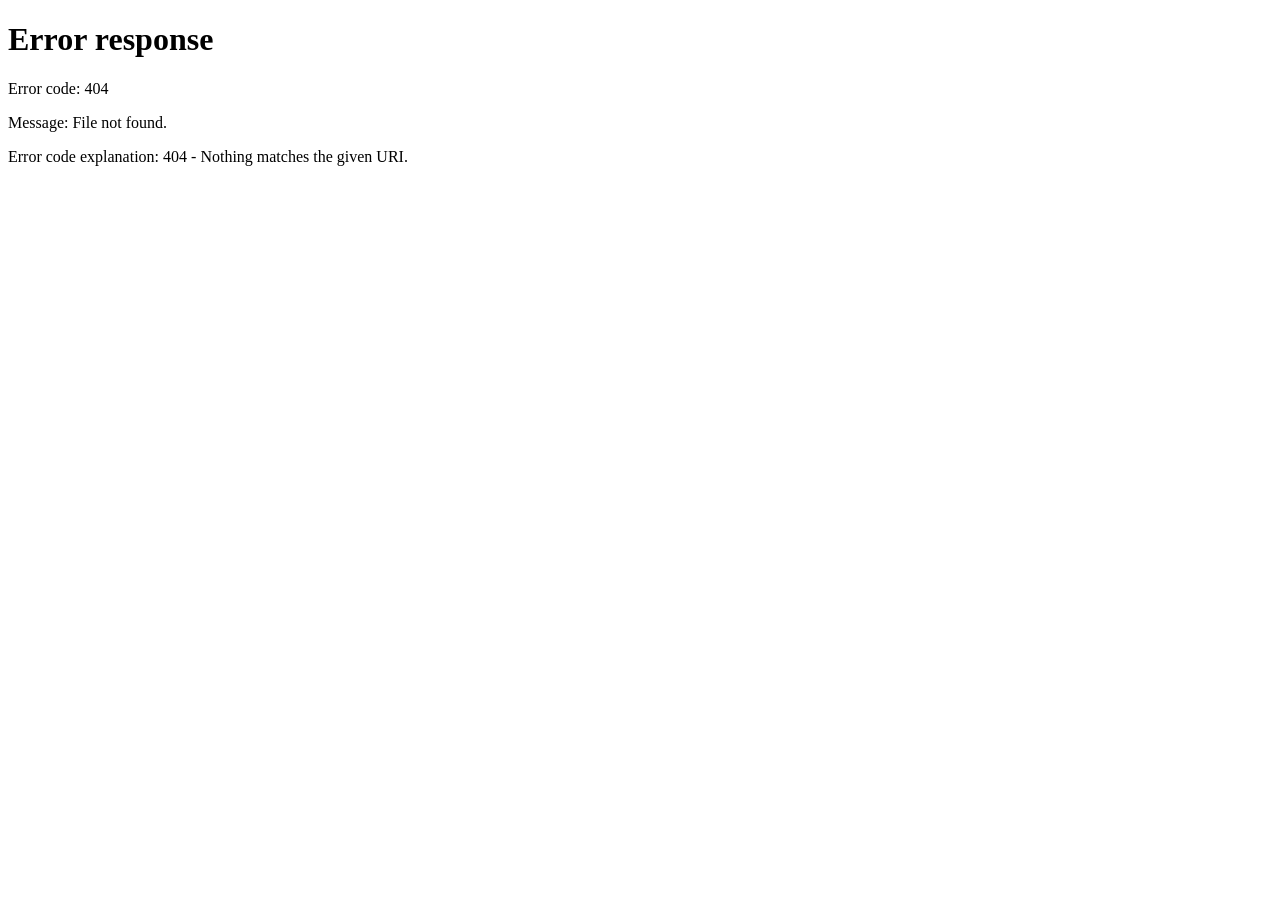
==== index.html @ 12569472 "First commit: Design directory" ====
<!-- Redirect to src/index.html -->

<!DOCTYPE html>
<html lang="en">

<head>
    <meta charset="UTF-8">
    <meta http-equiv="refresh" content="0; url=./src/index.html">
    <title>Document</title>
</head>

</html>
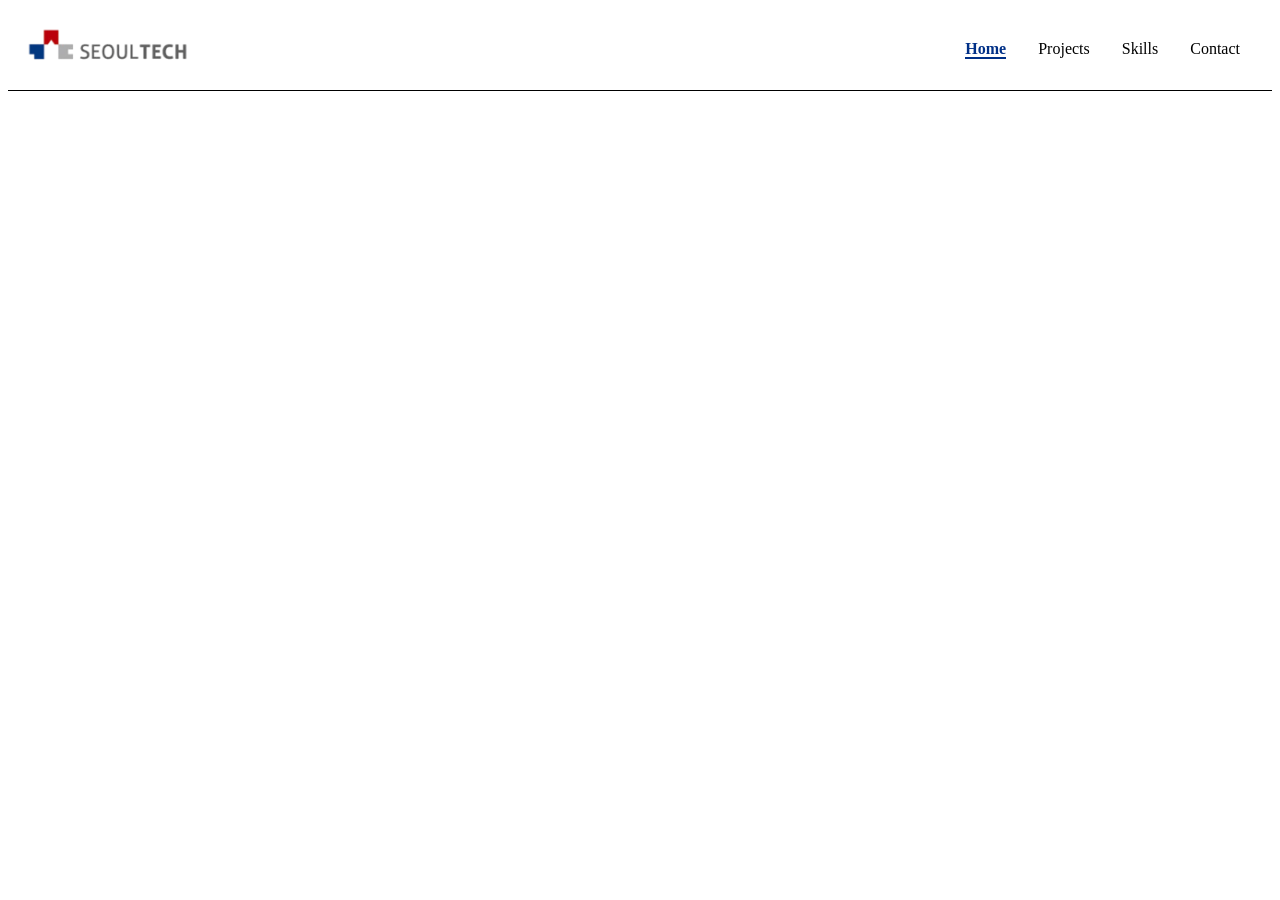
==== commit f85ca7ce: "Feat: Add navigation bar" ====
--- a/index.html
+++ b/index.html
@@ -5,7 +5,7 @@
 
 <head>
     <meta charset="UTF-8">
-    <meta http-equiv="refresh" content="0; url=./src/index.html">
+    <meta http-equiv="refresh" content="0; url=./src/home.html">
     <title>Document</title>
 </head>
 
